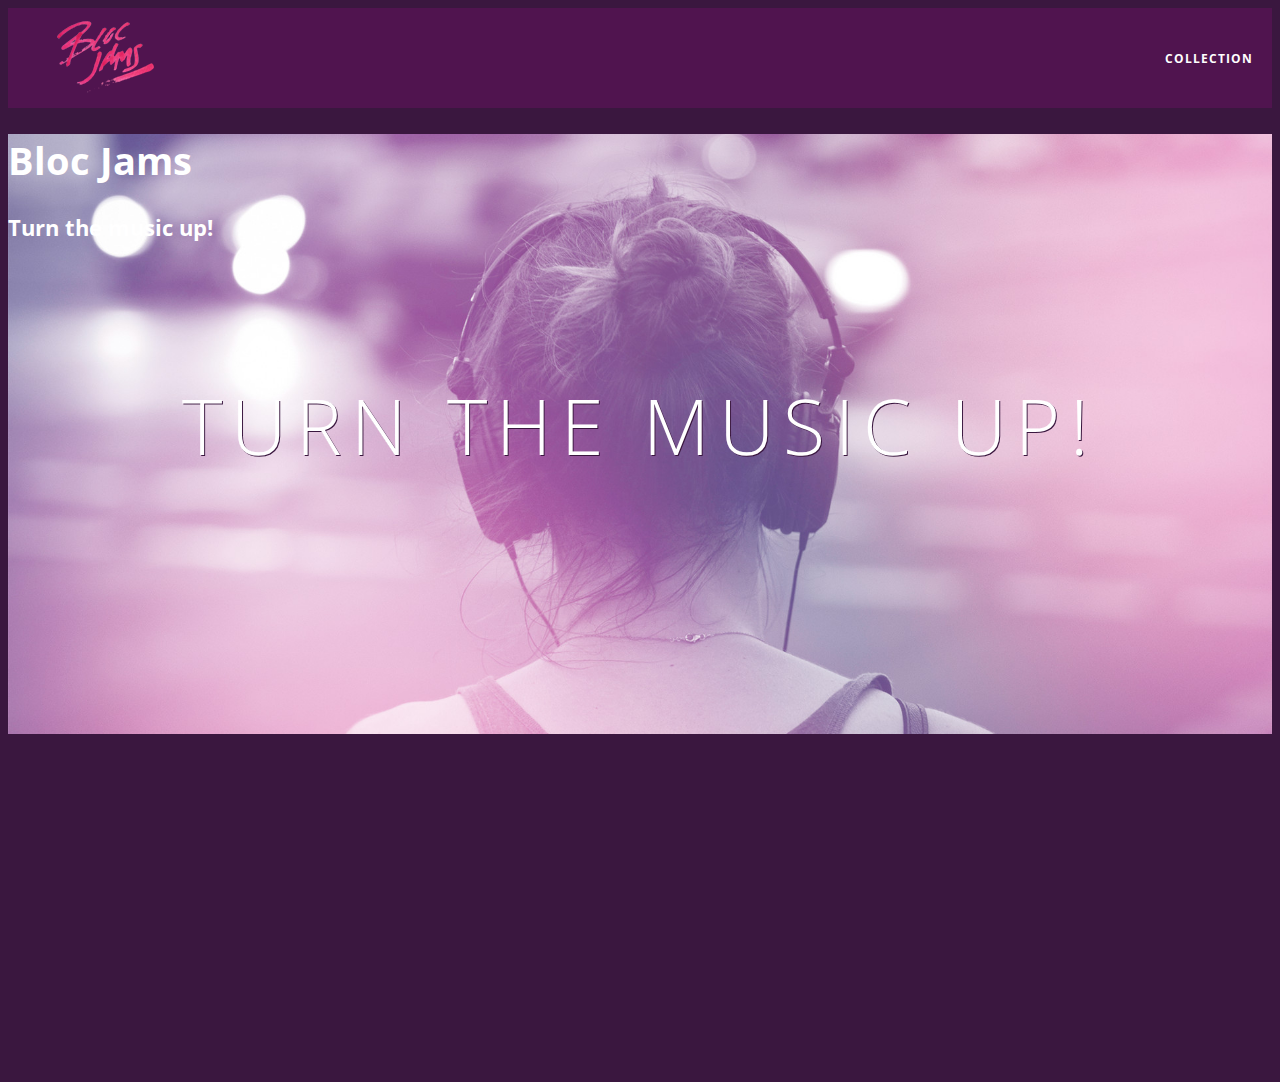
==== index.html @ 562d770c "rev5" ====
<!DOCTYPE html>
<html>
    <head>
        <title>Bloc Jams</title>
            <meta name="viewport" content="width=device-width, initial-scale=1">
            <link rel="stylesheet" type="text/css" href="http://fonts.googleapis.com/css?family=Open+Sans:400,800,600,700,300">
            <link rel="stylesheet" type="text/css" href="http://code.ionicframework.com/ionicons/2.0.1/css/ionicons.min.css">
            <link rel="stylesheet" type="text/css" href="styles/normalize.css">
            <link rel="stylesheet" type="text/css" href="styles/main.css">
            <link rel="stylesheet" type="text/css" href="styles/landing.css">
    </head>
    <body class="landing">
        <nav class="navbar"> <!-- nav bar -->
            <a href="index.html" class="logo">
             <img src="assets/images/bloc_jams_logo.png" alt="bloc jams logo">
            </a>
            <div class="links-container">
                <a href="collection.html" class="navbar-link">collection</a>
            </div>
         </nav>
        <section class="hero-content"> <!-- hero content -->
            <h1>Bloc Jams</h1>
            <h3>Turn the music up!</h3>
            <h1 class="hero-title">Turn the music up!</h1>  
        </section>
        <section class="selling-points container clearfix"> <!--    selling points -->
             <div class="point column third">
                 <span class="ion-music-note"></span>
                 <h5 class="point-title">Choose your music</h5>
                 <p class="point-description">The world is full of music; why should you have to listen to music that someone else chose?</p>
             </div>
             <div class="point column third">
                 <span class="ion-radio-waves"></span>
                 <h5 class="point-title">Unlimited, streaming, ad-free</h5>
                 <p class="point-description">No arbitrary limits. No distractions.</p>
             </div>
             <div class="point column third">
                 <span class="ion-iphone"></span>
                 <h5 class="point-title">Mobile enabled</h5>
                 <p class="point-description">Listen to your music on the go. This streaming service is available on all mobile platforms.</p>
            </div>    
        </section>
       
        <script src="scripts/utilities.js"></script> 
        <script src="scripts/landing.js"></script>

    </body>

</html>
---- styles/main.css ----
*, *::before, *::after {
     -moz-box-sizing: border-box;
     -webkit-box-sizing: border-box;
     box-sizing: border-box;
 } 
html {
     height: 100%; /* makes sure our HTML takes up 100% of the browser window */
     font-size: 100%;
 }

 body {
     font-family: 'Open Sans'; /* sets our font to the "Open Sans" typeface */
     color: white;             /* sets the text color to white */
     min-height: 100%;         /* says the height of the body must be, at minimum, 100% of the window */
 }

 body.landing {
     background-color: rgb(58,23,63); /* sets the background color to an RGB value (see below) */
 }

 .navbar {
     position: relative;
     padding: 0.5rem;
      background-color: rgba(101,18,95,0.5);
     z-index: 1;
 }

 .navbar .logo {
     position: relative; /* positioning will be explained in a resource */
     left: 2rem;
     cursor: pointer;  /* produces the finger-pointer icon when you hover over the logo */
 }
 
 .navbar .links-container {
     display: table;
     position: absolute;
     top: 0;
     right: 0;
     height: 100px;
     color: white;
     /* #3 */
     text-decoration: none;
 }
 
 .links-container .navbar-link {
     display: table-cell;
     position: relative;
     height: 100%;
     padding-left: 1rem;
     padding-right: 1rem;
     /* #4 */
     vertical-align: middle;
     color: white;
     font-size: 0.625rem;
     letter-spacing: 0.05rem;
     font-weight: 700;
     text-transform: uppercase;
     /* #3 */
     text-decoration: none;
     cursor: pointer;
 }
 
   /* #5 */
 .links-container .navbar-link:hover {
     color: rgb(233,50,117);
    
 }
.links-container .navbar-link:active {
     background-color: white;
    
}
.hero-content {
     position: relative; /* positioning will be explained in a resource */
     min-height: 600px;  /* hero content element must be _at least_ 600 pixels */
     background-image: url(../assets/images/bloc_jams_bg.jpg);
     background-repeat: no-repeat;
     background-position: center center;
     background-size: cover;
 }
.hero-content .hero-title {
     position: absolute;             /* positioning will be explained in a resource */
     top: 40%;                       /* positioning will be explained in a resource */
     -webkit-transform: translateY(-50%);
     -moz-transform: translateY(-50%);
     -ms-transform: translateY(-50%);
     transform: translateY(-50%);
     width: 100%;                    /* makes sure the title inhabits the full width of its container */
     text-align: center;             /* aligns text in the horizontal center of the element */
     font-size: 4rem;                /* specifies the size of the font in root em units */
     font-weight: 300;               /* makes the font thinner or lighter weight */
     text-transform: uppercase;      /* transforms the text to be all uppercase lettering */
     letter-spacing: 0.5rem;         /* puts 0.5 root ems worth of space between each letter */
     text-shadow: 1px 1px 0px rgb(58,23,63); /* creates a shadow underneath the text for readability over the image */
 }
.selling-points {
     position: relative;     
     -webkit-box-sizing: border-box;
     -moz-box-sizing: border-box;
     box-sizing: border-box; /* we'll explain this in a resource */
 }
 
 .point {
     position: relative;
     padding: 2rem;
     text-align: center;
 }
 
 .point .point-title {
     font-size: 1.25rem;
 }
 
 .ion-music-note,
 .ion-radio-waves,
 .ion-iphone {
     color: rgb(233,50,117);
     font-size: 5rem;
 }
 .container {
     margin: 0 auto;
     max-width: 64rem;
 }
  .container.narrow {
     max-width: 56rem;
 }
.clearfix::before,
.clearfix::after {
   content: " ";
   display: table;
}

.clearfix::after {
   clear: both;
}

 /* Medium and small screens (640px) */
 @media (min-width: 640px) {
   html { font-size: 112%; }
     
     .column {
         float: left;
         padding-left: 1rem;
         padding-right: 1rem;
     }
     
     .column.full { width: 100%; }
     .column.two-thirds { width: 66.7%; }
     .column.half { width: 50%; }
     .column.third { width: 33.3%; }
     .column.fourth { width: 25%; }
     .column.flow-opposite { float: right; }  
 }
 
 /* Large screens (1024px) */
 @media (min-width: 1024px) {
    html { font-size: 120%; }
 }
---- styles/landing.css ----
body.landing {
     background-color: rgb(58,23,63);
 }
 
 .hero-content {
     position: relative;
     min-height: 600px;
     background-image: url(../assets/images/bloc_jams_bg.jpg);
     background-repeat: no-repeat;
     background-position: center center;
     background-size: cover;
 }
 
 .hero-content .hero-title {
     position: absolute;
     top: 40%;
     -webkit-transform: translateY(-50%);
     -moz-transform: translateY(-50%);
     transform: translateY(-50%);
     width: 100%;
     text-align: center;
     font-size: 4rem;
     font-weight: 300;
     text-transform: uppercase;
     letter-spacing: 0.5rem;
     text-shadow: 1px 1px 0px rgb(58,23,63);
 }
 
 .selling-points {
     position: relative;
 }
 
 .point {
     position: relative;
     padding: 2rem;
     text-align: center;
      opacity: 0;
     -webkit-transform: scaleX(0.9) translateY(3rem);
     -moz-transform: scaleX(0.9) translateY(3rem);
     transform: scaleX(0.9) translateY(3rem);
     -webkit-transition: all 0.25s ease-in-out;
     -moz-transition: all 0.25s ease-in-out;
     transition: all 0.25s ease-in-out;
     -webkit-transition-delay: 0.2s;
     -moz-transition-delay: 0.2s;
     transition-delay: 0.2s;
     
 }
 
 .point .point-title {
     font-size: 1.25rem;
 }
 
 .ion-music-note,
 .ion-radio-waves,
 .ion-iphone {
     position: relative;
     color: rgb(233,50,117);
     font-size: 5rem;
 }
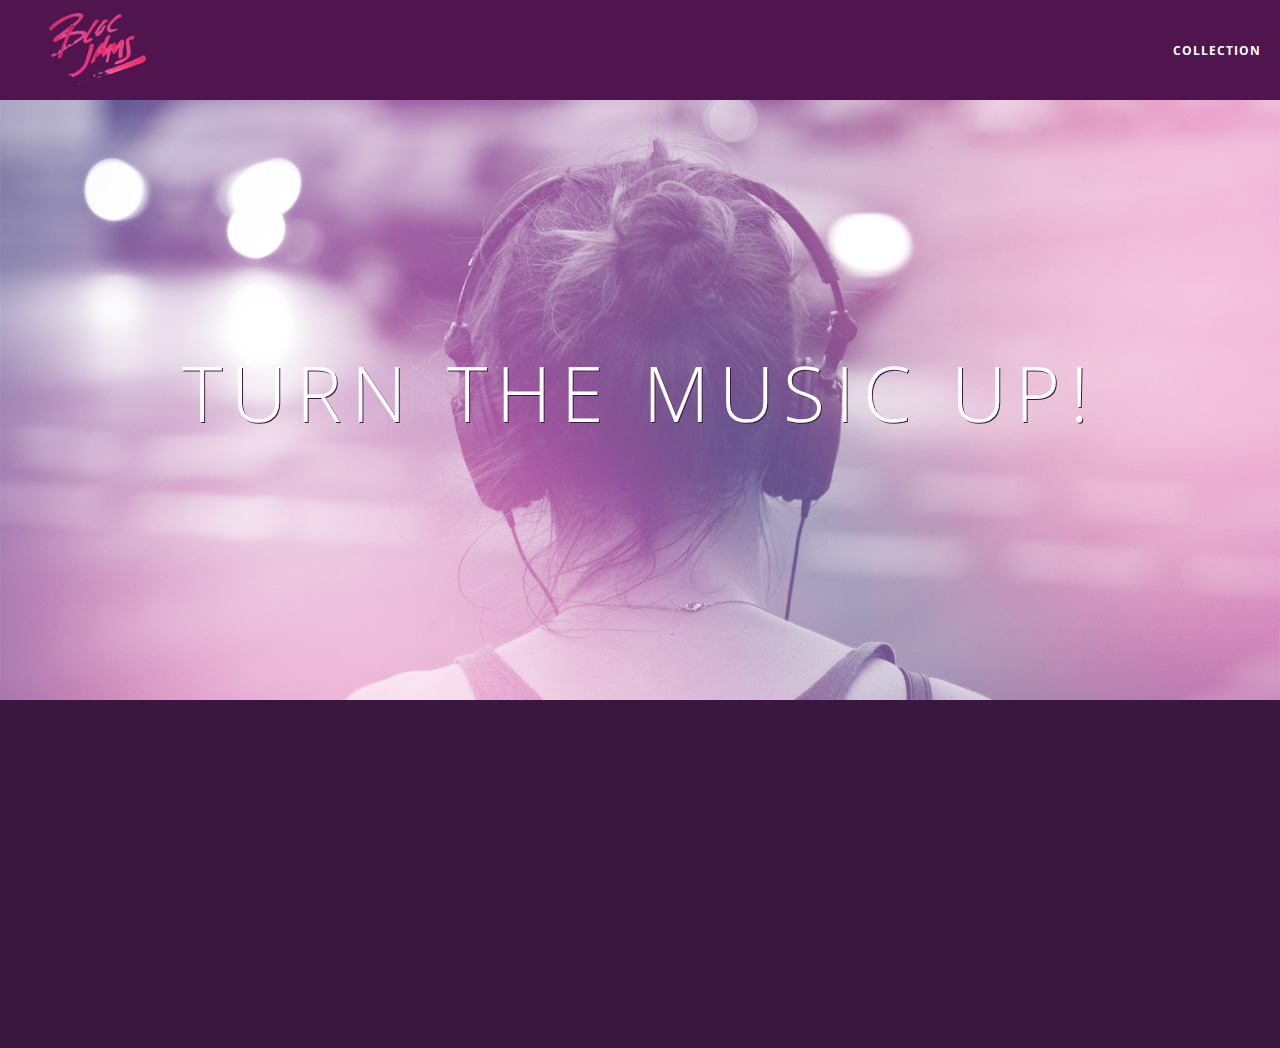
==== commit 04765ff7: "fixed template" ====
--- a/index.html
+++ b/index.html
@@ -19,8 +19,7 @@
             </div>
          </nav>
         <section class="hero-content"> <!-- hero content -->
-            <h1>Bloc Jams</h1>
-            <h3>Turn the music up!</h3>
+            
             <h1 class="hero-title">Turn the music up!</h1>  
         </section>
         <section class="selling-points container clearfix"> <!--    selling points -->
@@ -40,9 +39,9 @@
                  <p class="point-description">Listen to your music on the go. This streaming service is available on all mobile platforms.</p>
             </div>    
         </section>
-       
-        <script src="scripts/utilities.js"></script> 
-        <script src="scripts/landing.js"></script>
+
+         <script src="scripts/utilities.js"></script>
+         <script src="scripts/landing.js"></script>
 
     </body>
 
--- a/styles/landing.css
+++ b/styles/landing.css
@@ -44,7 +44,6 @@
      -webkit-transition-delay: 0.2s;
      -moz-transition-delay: 0.2s;
      transition-delay: 0.2s;
-     
  }
  
  .point .point-title {
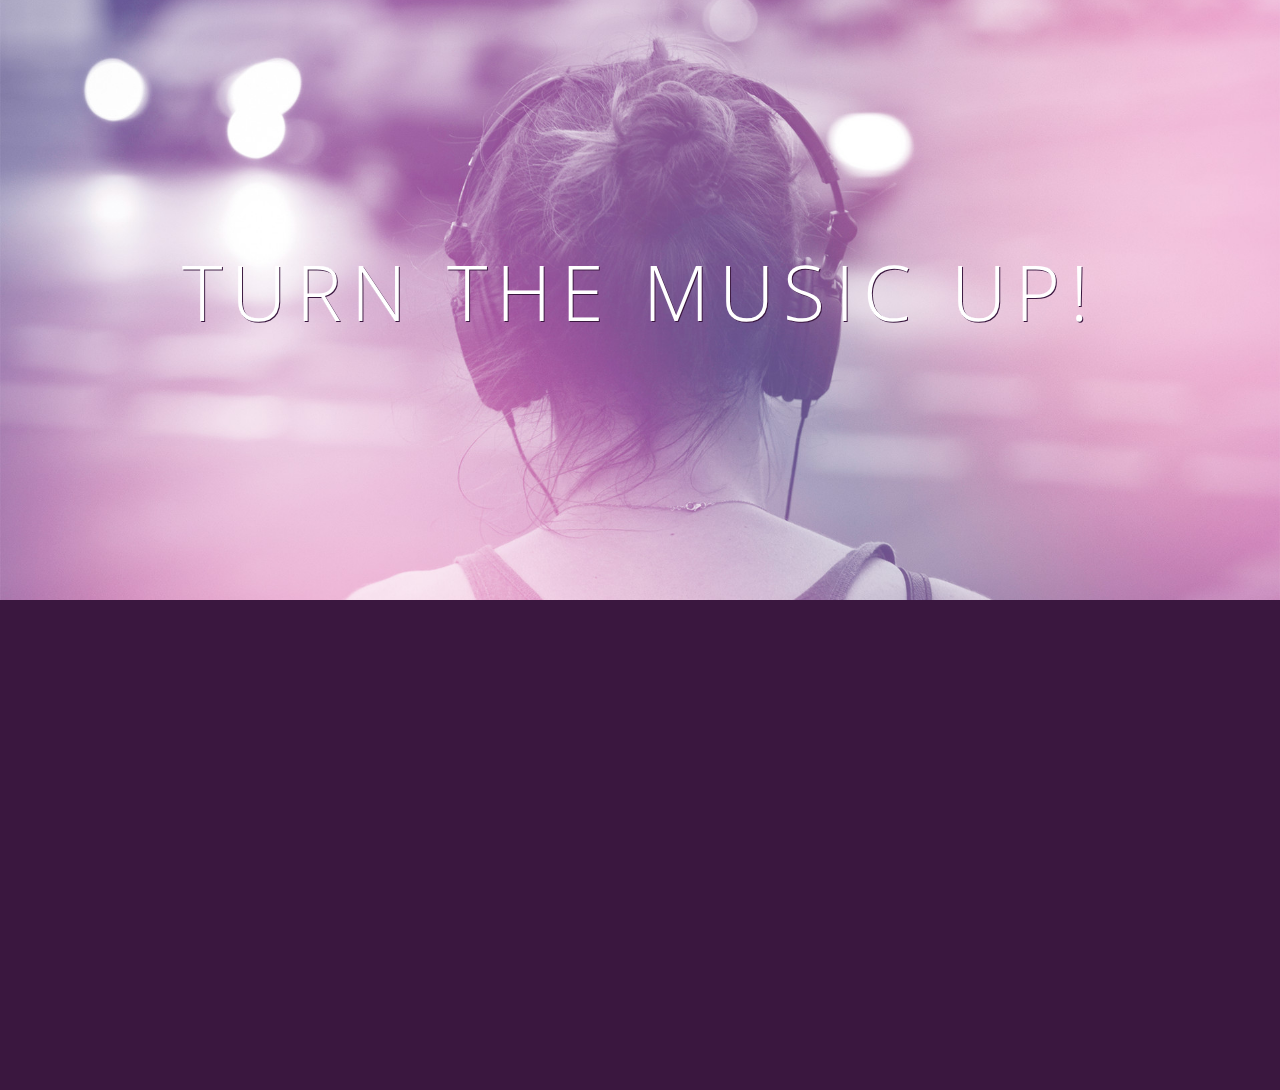
==== commit f279b05e: "final fix" ====
--- a/index.html
+++ b/index.html
@@ -10,14 +10,7 @@
             <link rel="stylesheet" type="text/css" href="styles/landing.css">
     </head>
     <body class="landing">
-        <nav class="navbar"> <!-- nav bar -->
-            <a href="index.html" class="logo">
-             <img src="assets/images/bloc_jams_logo.png" alt="bloc jams logo">
-            </a>
-            <div class="links-container">
-                <a href="collection.html" class="navbar-link">collection</a>
-            </div>
-         </nav>
+        
         <section class="hero-content"> <!-- hero content -->
             
             <h1 class="hero-title">Turn the music up!</h1>  
@@ -39,9 +32,8 @@
                  <p class="point-description">Listen to your music on the go. This streaming service is available on all mobile platforms.</p>
             </div>    
         </section>
-
-         <script src="scripts/utilities.js"></script>
-         <script src="scripts/landing.js"></script>
+         <script src="https://code.jquery.com/jquery-2.1.3.min.js"></script>
+        <script src="scripts/landing.js"></script>
 
     </body>
 
--- a/styles/main.css
+++ b/styles/main.css
@@ -10,9 +10,15 @@
  }
 
  body {
+     background-image: url(../assets/images/blurred_backgrounds/blur_bg_3.jpg);
+     background-repeat: no-repeat;
+     background-attachment: fixed;
+     background-position: center center;
+     background-size: cover;
      font-family: 'Open Sans'; /* sets our font to the "Open Sans" typeface */
      color: white;             /* sets the text color to white */
      min-height: 100%;         /* says the height of the body must be, at minimum, 100% of the window */
+     padding-bottom: 200px;
  }
 
  body.landing {
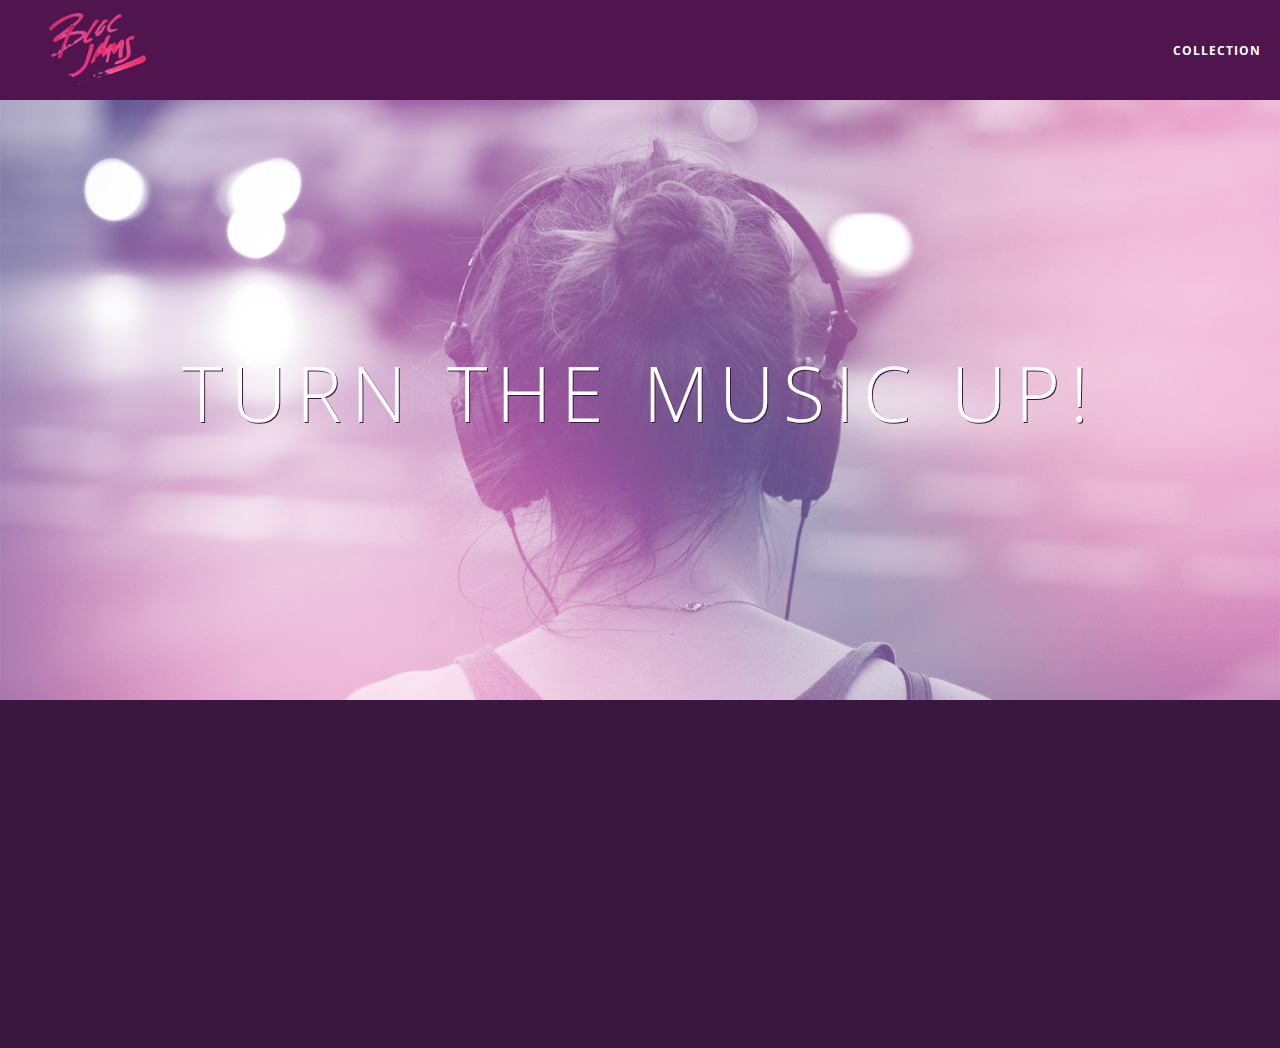
==== commit df2d564c: "Revert "final update"" ====
--- a/index.html
+++ b/index.html
@@ -10,7 +10,14 @@
             <link rel="stylesheet" type="text/css" href="styles/landing.css">
     </head>
     <body class="landing">
-        
+        <nav class="navbar"> <!-- nav bar -->
+            <a href="index.html" class="logo">
+             <img src="assets/images/bloc_jams_logo.png" alt="bloc jams logo">
+            </a>
+            <div class="links-container">
+                <a href="collection.html" class="navbar-link">collection</a>
+            </div>
+         </nav>
         <section class="hero-content"> <!-- hero content -->
             
             <h1 class="hero-title">Turn the music up!</h1>  
--- a/styles/main.css
+++ b/styles/main.css
@@ -10,15 +10,9 @@
  }
 
  body {
-     background-image: url(../assets/images/blurred_backgrounds/blur_bg_3.jpg);
-     background-repeat: no-repeat;
-     background-attachment: fixed;
-     background-position: center center;
-     background-size: cover;
      font-family: 'Open Sans'; /* sets our font to the "Open Sans" typeface */
      color: white;             /* sets the text color to white */
      min-height: 100%;         /* says the height of the body must be, at minimum, 100% of the window */
-     padding-bottom: 200px;
  }
 
  body.landing {
